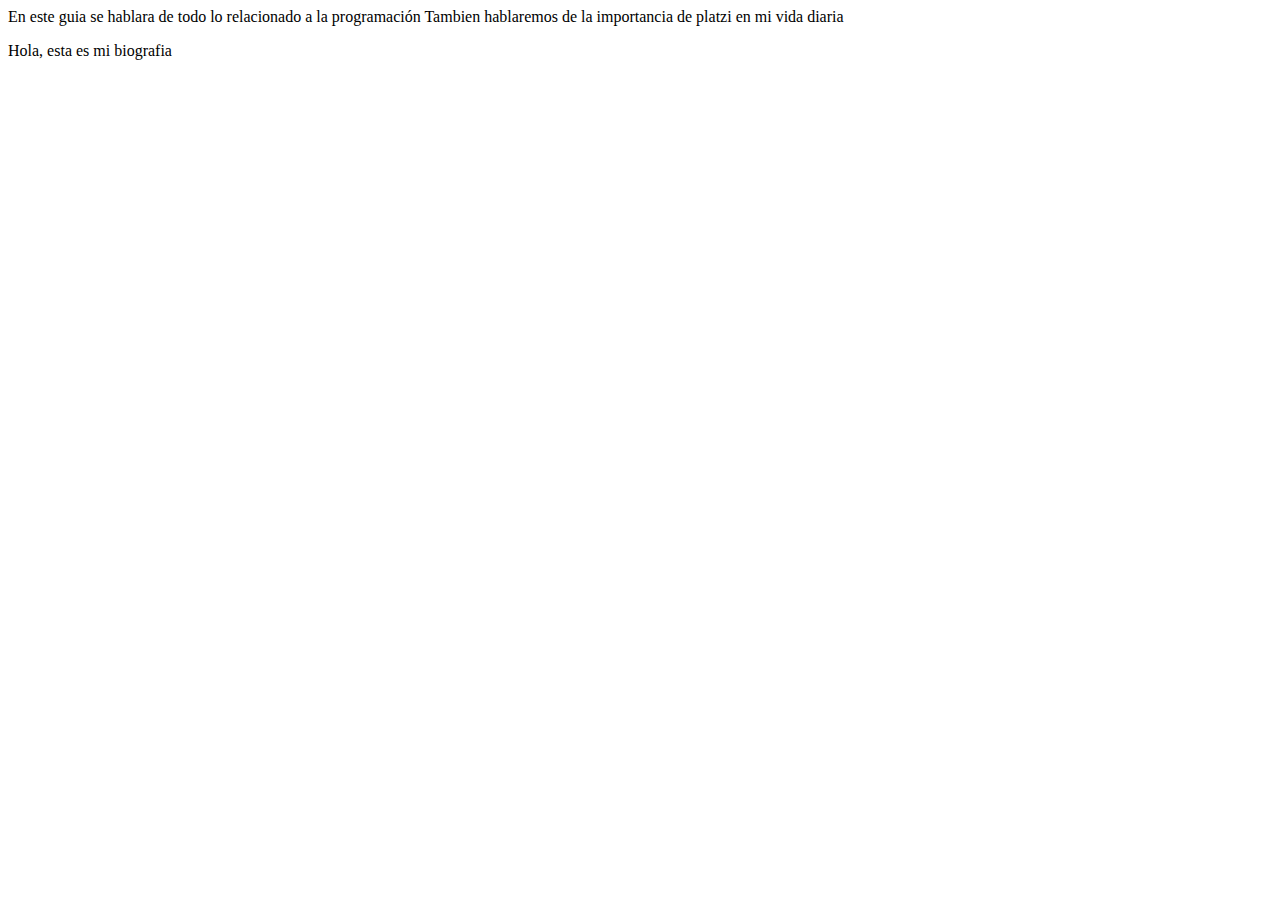
==== trabajogit.html @ 198e9db7 "completamos la informacion" ====
<!DOCTYPE html>
<html lang="en">
<head>
    <title>Este es el post de ROLANDO ANTONIO HERNANDEZ ESCOBAR</title>
</head>
<body>
    </body> En este guia se hablara de todo lo 
    relacionado a la programación

    Tambien hablaremos de la importancia de platzi en
    mi vida diaria
    <p>Hola, esta es mi biografia</p>
    </html>
</body>
</html>
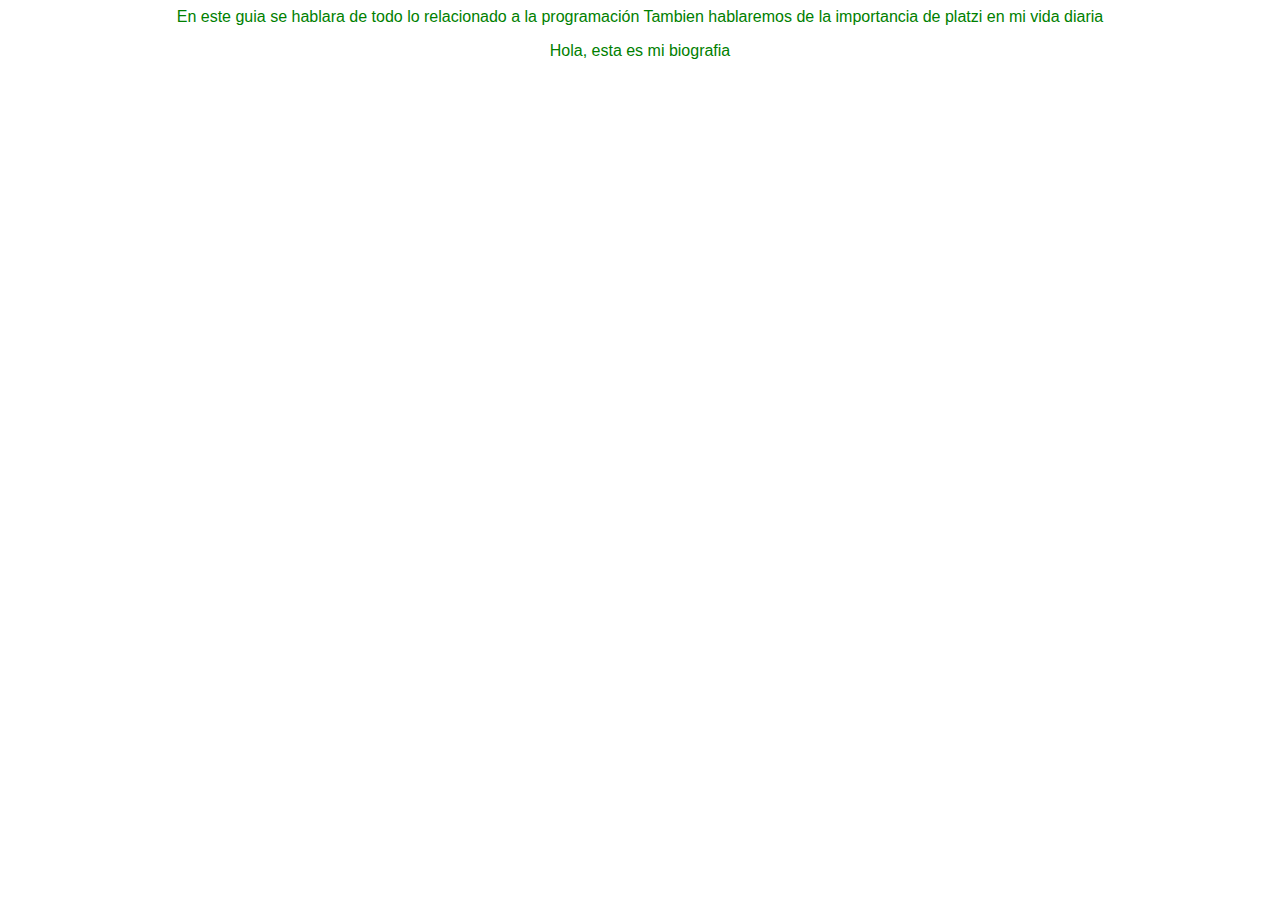
==== commit 0d6f3884: "Merge branch 'cabecera'" ====
--- a/trabajogit.html
+++ b/trabajogit.html
@@ -2,12 +2,11 @@
 <html lang="en">
 <head>
     <title>Este es el post de ROLANDO ANTONIO HERNANDEZ ESCOBAR</title>
+    <link rel ="stylesheet" href="estilo/estilo.css"/>
 </head>
 <body>
     </body> En este guia se hablara de todo lo 
-    relacionado a la programación
-
-    Tambien hablaremos de la importancia de platzi en
+    relacionado a la programación Tambien hablaremos de la importancia de platzi en
     mi vida diaria
     <p>Hola, esta es mi biografia</p>
     </html>
--- a/estilo/estilo.css
+++ b/estilo/estilo.css
@@ -0,0 +1,8 @@
+body
+
+{
+    color: green;
+    text-align: center;
+    font-family: "arial";
+    
+}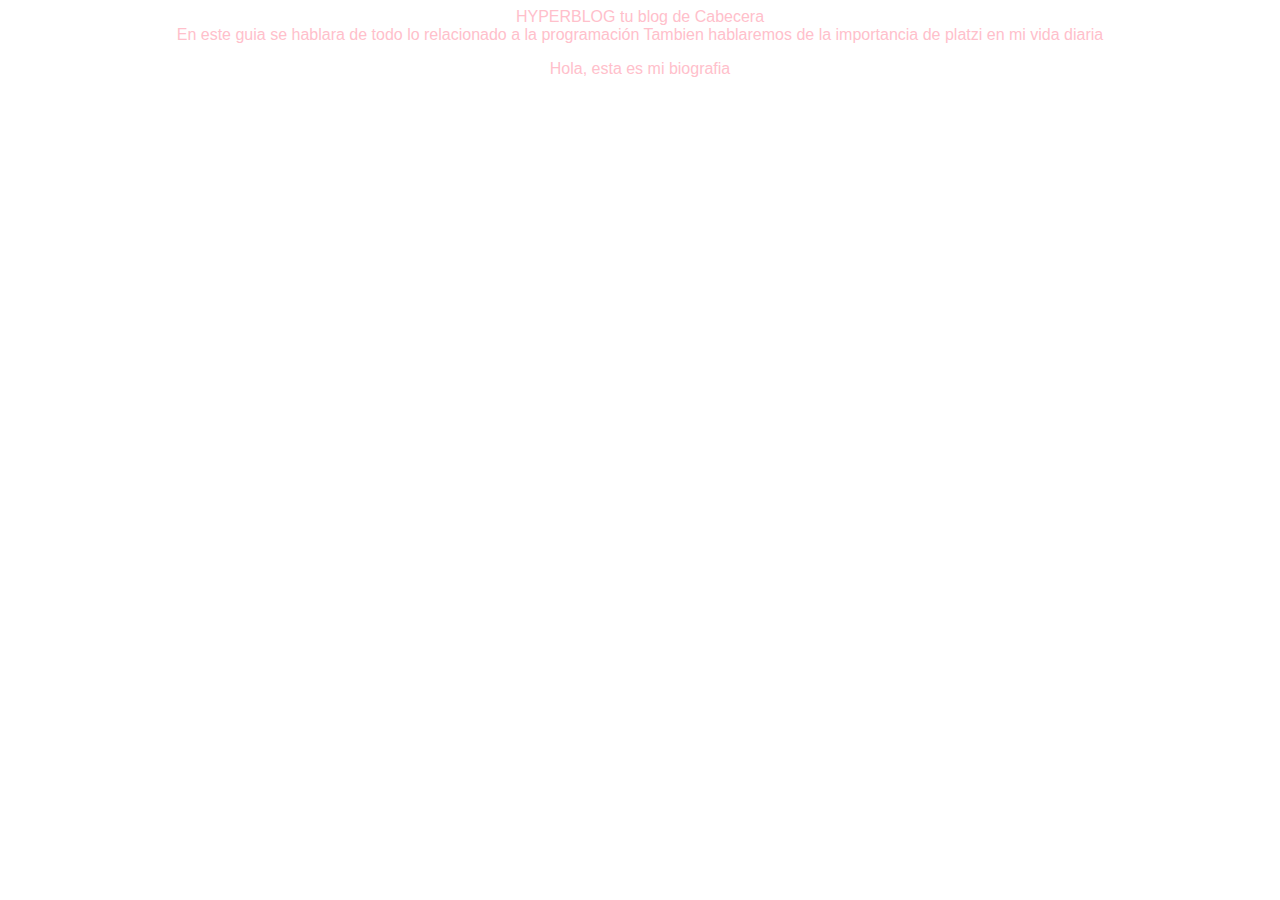
==== commit 829d0c69: "Esta es la inf" ====
--- a/trabajogit.html
+++ b/trabajogit.html
@@ -5,6 +5,12 @@
     <link rel ="stylesheet" href="estilo/estilo.css"/>
 </head>
 <body>
+    <div id="container">
+    <div id="Cabecera">
+        HYPERBLOG
+        <SPAN id="tagline"> tu blog de Cabecera </SPAN>
+    </div>
+    <div id="post"></div>
     </body> En este guia se hablara de todo lo 
     relacionado a la programación Tambien hablaremos de la importancia de platzi en
     mi vida diaria
--- a/estilo/estilo.css
+++ b/estilo/estilo.css
@@ -1,8 +1,8 @@
 body
 
 {
-    color: green;
+    color: pink;
     text-align: center;
     font-family: "arial";
-    
+
 }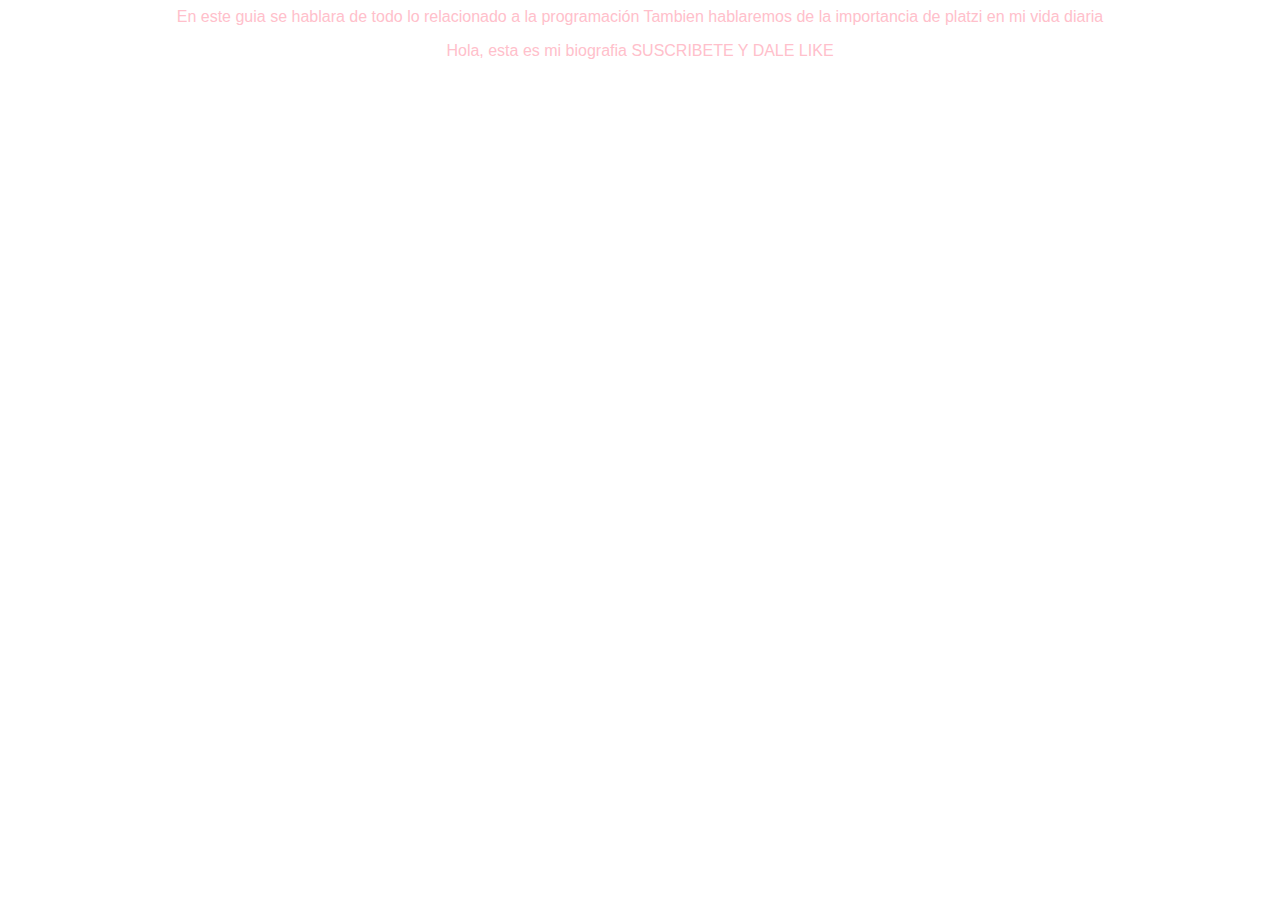
==== commit 300c50af: "agregando inf" ====
--- a/trabajogit.html
+++ b/trabajogit.html
@@ -5,16 +5,13 @@
     <link rel ="stylesheet" href="estilo/estilo.css"/>
 </head>
 <body>
-    <div id="container">
-    <div id="Cabecera">
-        HYPERBLOG
-        <SPAN id="tagline"> tu blog de Cabecera </SPAN>
-    </div>
-    <div id="post"></div>
     </body> En este guia se hablara de todo lo 
     relacionado a la programación Tambien hablaremos de la importancia de platzi en
     mi vida diaria
-    <p>Hola, esta es mi biografia</p>
+    <p>Hola, esta es mi biografia
+
+        SUSCRIBETE Y DALE LIKE
+    </p>
     </html>
 </body>
 </html>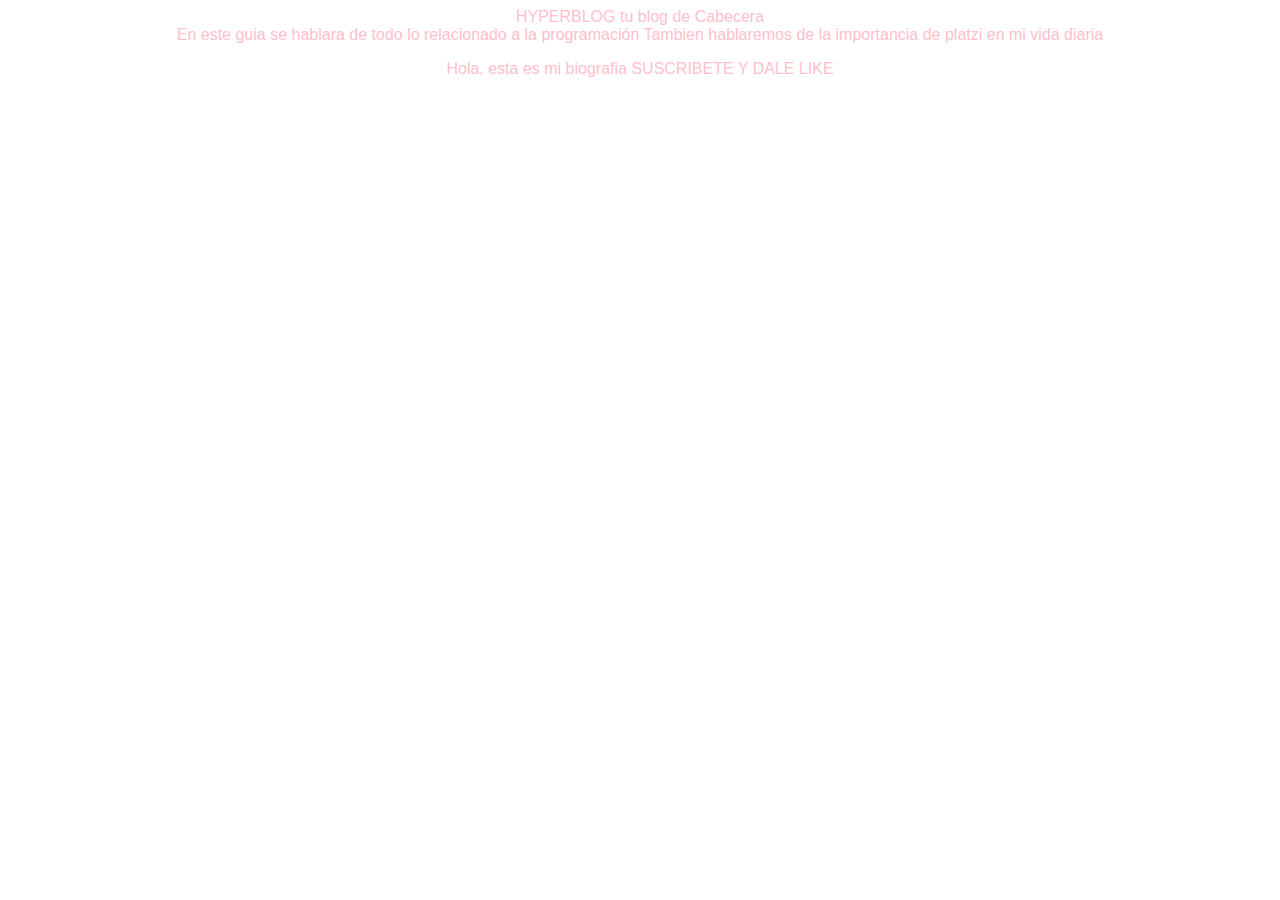
==== commit 95fde698: "Merge branch 'cabecera'" ====
--- a/trabajogit.html
+++ b/trabajogit.html
@@ -5,6 +5,12 @@
     <link rel ="stylesheet" href="estilo/estilo.css"/>
 </head>
 <body>
+    <div id="container">
+    <div id="Cabecera">
+        HYPERBLOG
+        <SPAN id="tagline"> tu blog de Cabecera </SPAN>
+    </div>
+    <div id="post"></div>
     </body> En este guia se hablara de todo lo 
     relacionado a la programación Tambien hablaremos de la importancia de platzi en
     mi vida diaria
